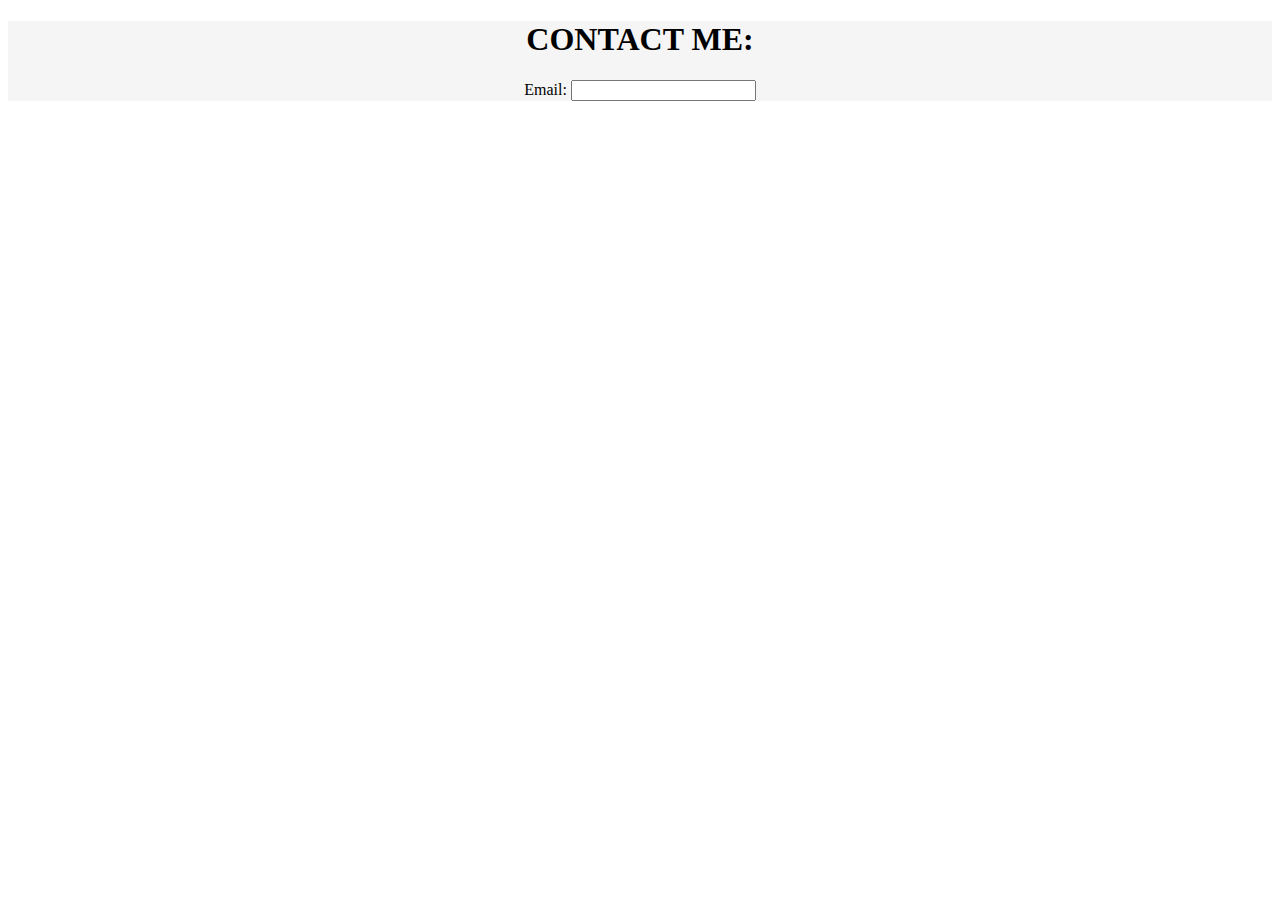
==== contact-me.html @ 6c3823a6 "portfolio pics & stylecss" ====
<!DOCTYPE html>
<html lang="en">
<head>
    <meta charset="UTF-8">
    <meta name="viewport" content="width=device-width, initial-scale=1.0">
    <title>Contact form</title>
    <style>
        .one {
            background-color: whitesmoke;
            width: 100%;
            height: 100%;
            text-align: center;
        }
    </style>
</head>
<body>
    <div class="one">
        <h1>CONTACT ME:</h1>
        <form action="">
          <label for="mail">Email:</label>  
          <input type="text" id="mail" name="Email"><br>
        </form>
    </div>
</body>
</html>
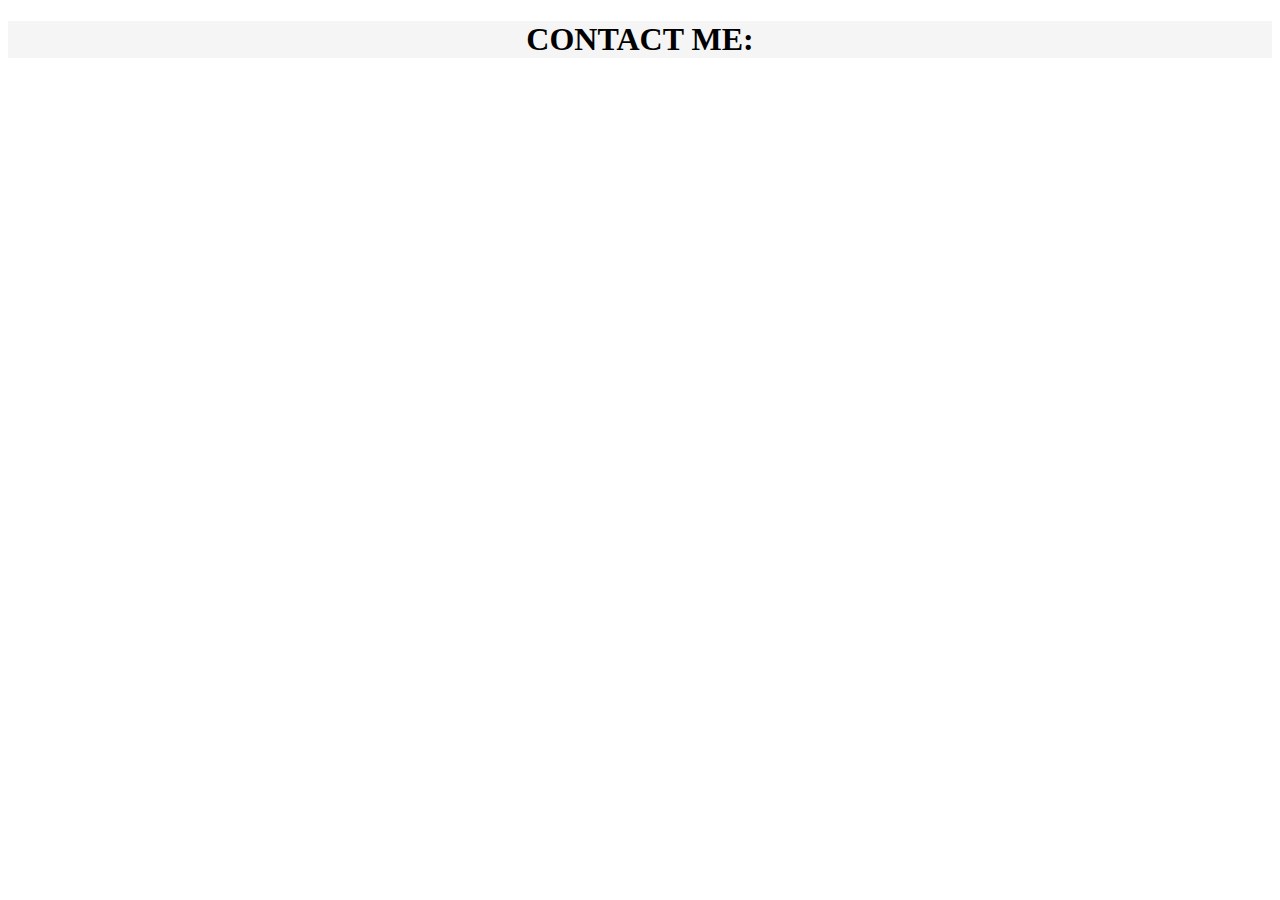
==== commit 16381064: "change is contact form" ====
--- a/contact-me.html
+++ b/contact-me.html
@@ -16,10 +16,6 @@
 <body>
     <div class="one">
         <h1>CONTACT ME:</h1>
-        <form action="">
-          <label for="mail">Email:</label>  
-          <input type="text" id="mail" name="Email"><br>
-        </form>
     </div>
 </body>
 </html>